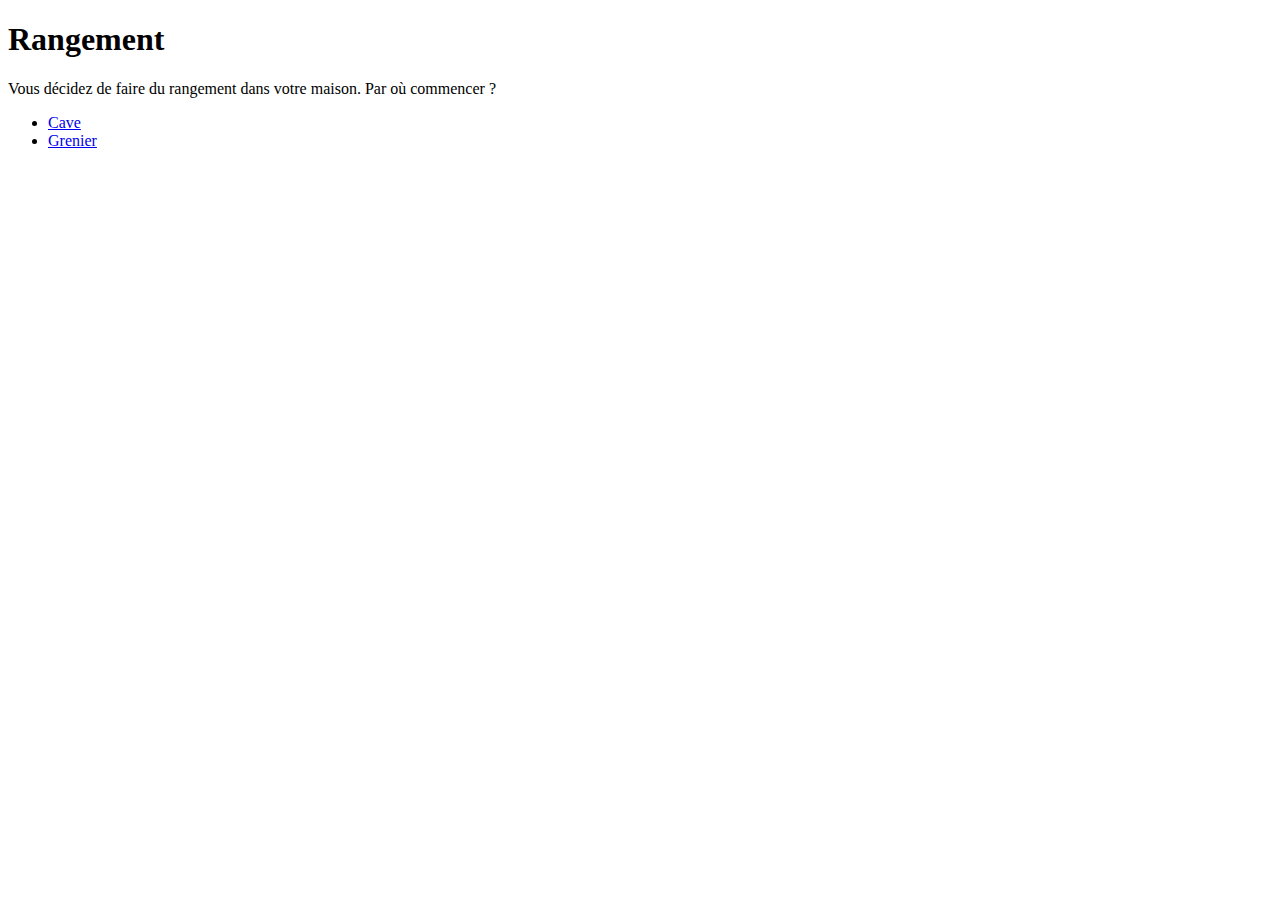
==== index.html @ c5a6fd26 "jeu jouable" ====
<!doctype html>
<html lang="fr">
  <head>
    <meta charset="UTF-8" />
    <meta name="viewport" content="width=device-width, initial-scale=1.0" />
    <title>Aventure</title>
  </head>
  <body>
    <h1>Rangement</h1>
    <p>
      Vous décidez de faire du rangement dans votre maison. Par où commencer ?
    </p>
    <ul>
        <li><a href="web-aventure/cave.html">Cave</a></li>
      <li><a href="web-aventure/grenier.html">Grenier</a></li>
    </ul>
  </body>
</html>
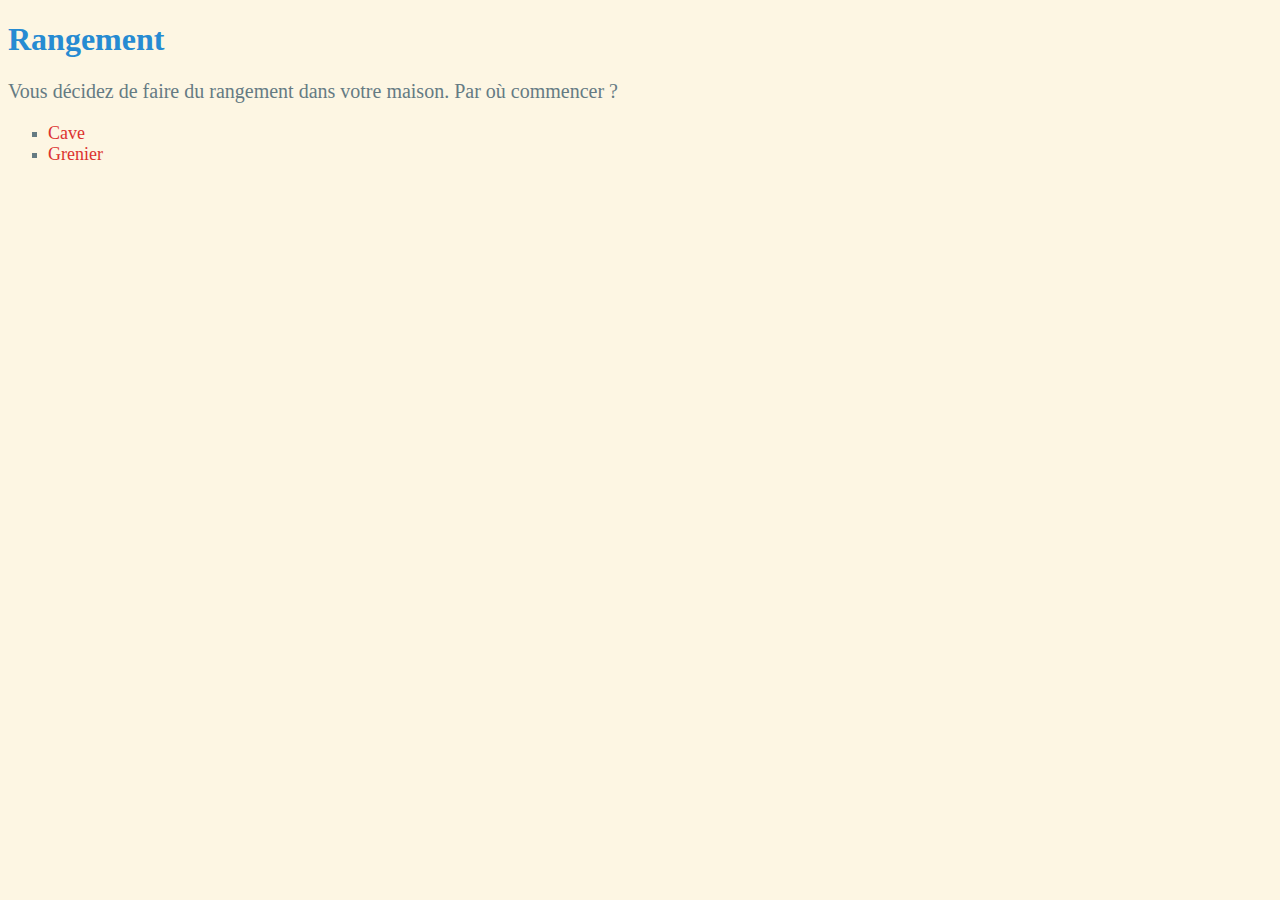
==== commit 2d660e3c: "ajouter exemple" ====
--- a/index.html
+++ b/index.html
@@ -3,6 +3,7 @@
   <head>
     <meta charset="UTF-8" />
     <meta name="viewport" content="width=device-width, initial-scale=1.0" />
+    <link rel="stylesheet" href="web-aventure/styles.css" />
     <title>Aventure</title>
   </head>
   <body>
--- a/web-aventure/styles.css
+++ b/web-aventure/styles.css
@@ -0,0 +1,22 @@
+body {
+    background-color: #fdf6e3;
+    color: #657b83;
+    font-family: 'Brush Script MT', cursive;
+  }
+  p {
+    font-size: 20px;
+  }
+h1 {
+    color: #268bd2;
+}
+a {
+    color: #dc322f;
+    font-size: 18px;
+    text-decoration: none;
+}
+a:hover {
+    color: #6c71c4;
+  }
+ul {
+    list-style-type: square;
+}